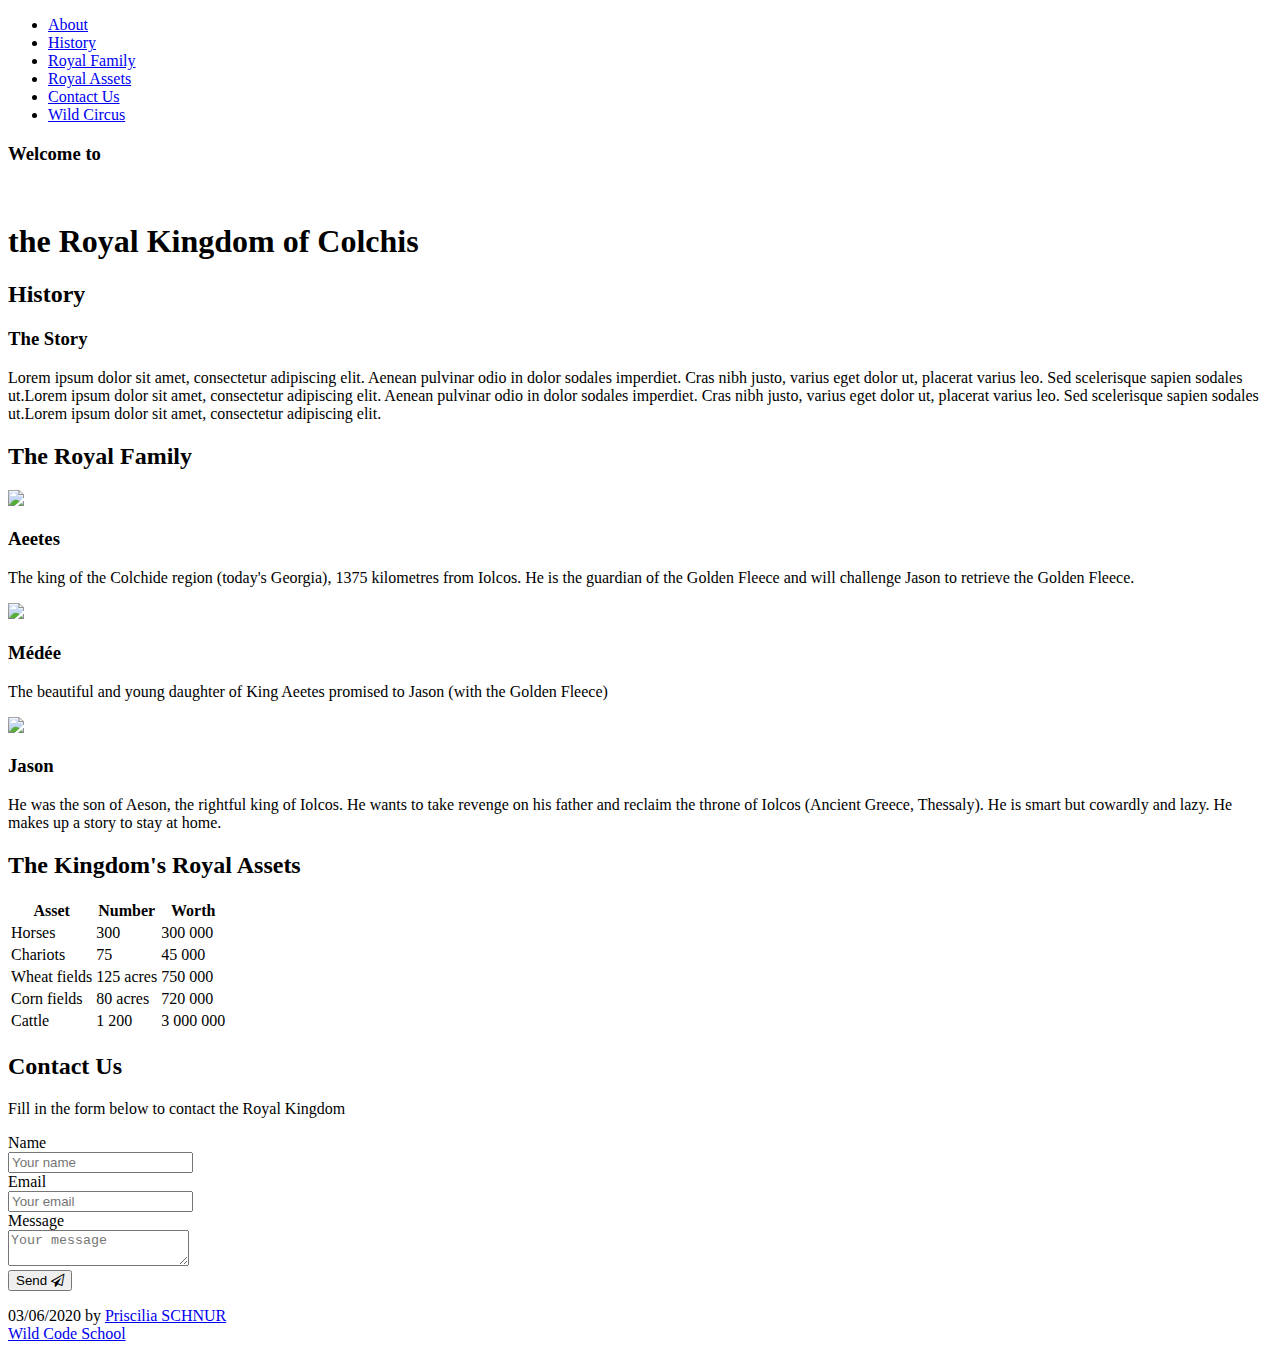
==== index.html @ 7f220eb7 "Ajout de wild circus" ====
<!DOCTYPE html>
<html>
  <head>
    <meta charset="utf-8" />
    <meta name="viewport" content="width=device-width" />
    <title>Web Development Tech Challenge</title>
    <link href="style.css" rel="stylesheet" type="text/css" />
    <link rel="stylesheet" href="https://cdnjs.cloudflare.com/ajax/libs/font-awesome/4.7.0/css/font-awesome.min.css">
      
  </head> 
  <body>
    <!--Content goes here-->
      <header>
                <!-- Mettre logo ou titre -->
                <nav>
                    <ul>
                        <li><a href="#about">About</a></li>
                        <li><a href="#history">History</a></li>
                        <li><a href="#royal-family">Royal Family</a></li>
                        <li><a href="#tableau">Royal Assets</a></li>
                        <li><a href="#contact">Contact Us</a></li>
						<li><a href="https://pschnur.github.io/wild-circus">Wild Circus</a></li>
                    </ul>
                </nav>
        </header>


      
            
    <!-- Hero Section -->
      <section id="about">
          <h3> Welcome to</h3>
          <br>
          <h1>the Royal Kingdom of Colchis </h1>
      </section>

      
      
      <section id="history">
            <h2><span>History</span></h2>
              <article >
                  <div class="overlay">
                      <h3>The Story </h3>
                      <p>Lorem ipsum dolor sit amet, consectetur adipiscing elit. Aenean pulvinar odio in dolor sodales imperdiet. Cras nibh justo, varius eget dolor ut, placerat varius leo. Sed scelerisque sapien sodales ut.Lorem ipsum dolor sit amet, consectetur adipiscing elit. Aenean pulvinar odio in dolor sodales imperdiet. Cras nibh justo, varius eget dolor ut, placerat varius leo. Sed scelerisque sapien sodales ut.Lorem ipsum dolor sit amet, consectetur adipiscing elit.</p>
                  </div>
              </article>
      </section>
      
      
      
      
    <!-- Images and text aligned next to each other -->
      <section id="royal-family">
          <h2><span>The Royal Family</span></h2>
            <div class="container">
                <div class="family-member">
                    <img src="https://i.imgur.com/FNBWXcv.jpg">
                    <h3>Aeetes</h3>
                    <p>
                        The king of the Colchide region (today's Georgia), 1375 kilometres from Iolcos. He is the guardian of the Golden Fleece and will challenge Jason to retrieve the Golden Fleece.
                    </p>
                </div>

                <div class="family-member">
                  <img src="https://i.imgur.com/UrgMurF.jpg">
                  <h3>Médée</h3>
                  <p>
                    The beautiful and young daughter of King Aeetes promised to Jason (with the Golden Fleece)
                  </p>
                </div>

                <div class="family-member">
                    <img src="https://i.imgur.com/iw87A4x.jpg">
                      <h3>Jason</h3>
                      <p>
                        He was the son of Aeson, the rightful king of Iolcos. He wants to take revenge on his father and reclaim the throne of Iolcos (Ancient Greece, Thessaly). He is smart but cowardly and lazy. He makes up a story to stay at home.
                      </p>
                </div>
            </div>
      </section>
      

      
    <!-- Kingdom's Royal Assets or Sporting Results table -->
      <section id="tableau">
        <h2><span>The Kingdom's Royal Assets</span></h2>
        <table>
            <tr>
                <th>Asset</th>
                <th>Number</th>
                <th>Worth</th>
            </tr>
            <tr>
                <td>Horses</td>
                  <td>300</td>
                  <td>300 000</td>
            </tr>
            <tr>
                  <td>Chariots</td>
                  <td>75</td>
                  <td>45 000</td>
            </tr>
            <tr>
                  <td>Wheat fields</td>
                  <td>125 acres</td>
                  <td>750 000</td>
            </tr>
            <tr>
                  <td>Corn fields</td>
                  <td>80 acres</td>
                  <td>720 000</td>
            </tr>
            <tr>
                  <td>Cattle</td>
                  <td>1 200</td>
                  <td>3 000 000</td>
            </tr>
        </table>
      </section>
      
      
    <!-- Contact the Royal Kingdom -->
        <section id="contact">
            <h2><span>Contact Us</span></h2>
                <p>Fill in the form below to contact the Royal Kingdom</p>
                
            <form id="formContact">
                
              <label for="name">Name</label><br>
              <input type="text" id="name" placeholder="Your name" />

              <br>

              <label for="email">Email</label><br>
              <input type="text" id="email" placeholder="Your email" />

              <br>

              <label for="message">Message</label><br>
              <textarea id="message" name="message" placeholder="Your message"></textarea>
                                        
                <br>
                    
                <button type="submit">
                    Send <i class="fa fa-send-o"></i>
                </button>
            </form>

        </section>
      
          <!-- Connect the Javascript file -->
        <script src="script.js"></script>
      
      
        <footer>

        <p>03/06/2020 by <a href="https://fr.linkedin.com/in/priscilia-schnur-69013ab3" target="_blank">Priscilia SCHNUR</a>
            <br/>
            <a href="https://wildcodeschool.fr/" target="_blank">Wild Code School</a></p>  
            
            <!-- lien IOI France : <a href="http://www.france-ioi.org" target="_blank">France-IOI</a> -->

        </footer>

  </body>
</html>
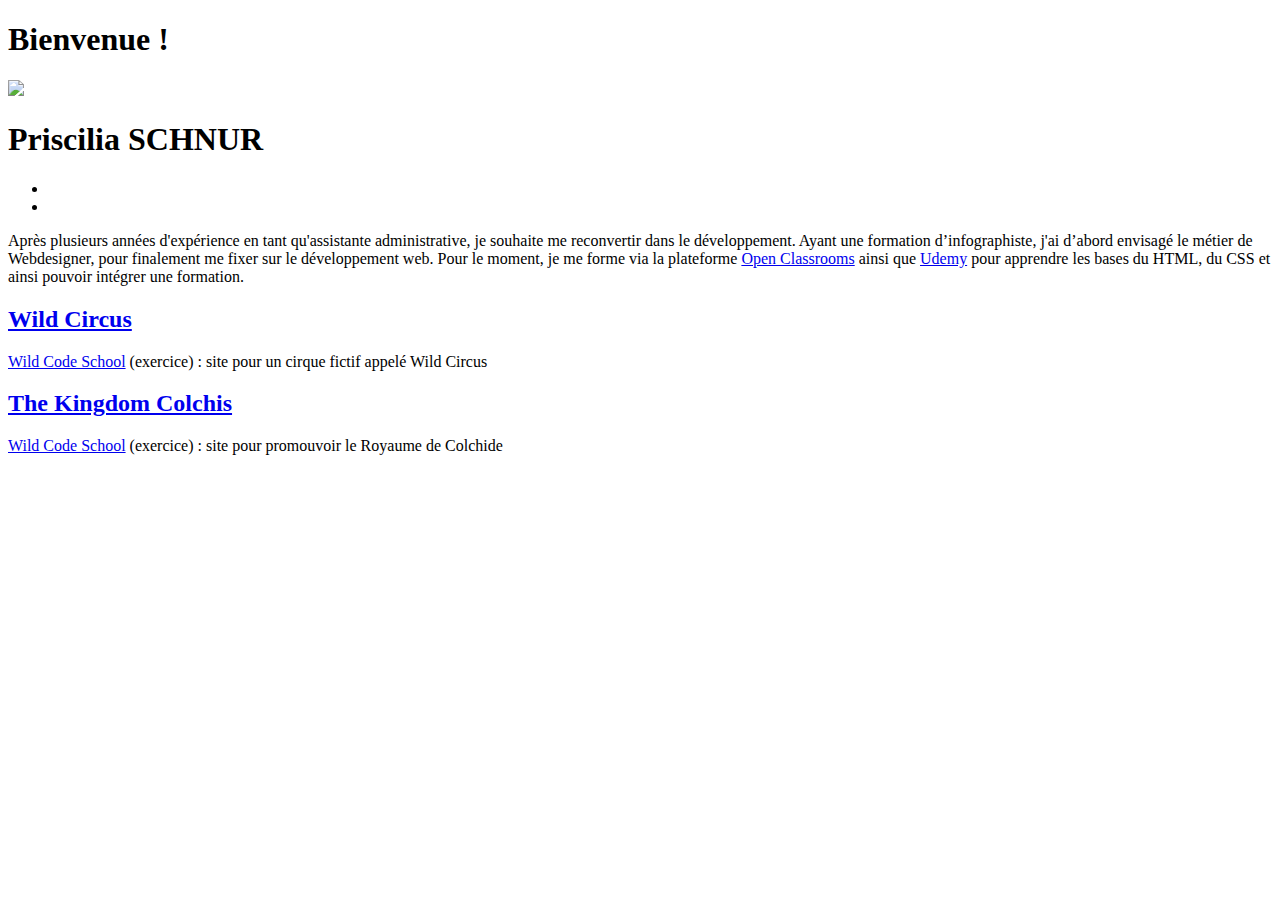
==== commit ba2ec697: "Ajout des target blank" ====
--- a/index.html
+++ b/index.html
@@ -1,166 +1,49 @@
 <!DOCTYPE html>
 <html>
-  <head>
-    <meta charset="utf-8" />
-    <meta name="viewport" content="width=device-width" />
-    <title>Web Development Tech Challenge</title>
-    <link href="style.css" rel="stylesheet" type="text/css" />
-    <link rel="stylesheet" href="https://cdnjs.cloudflare.com/ajax/libs/font-awesome/4.7.0/css/font-awesome.min.css">
-      
-  </head> 
-  <body>
-    <!--Content goes here-->
-      <header>
-                <!-- Mettre logo ou titre -->
-                <nav>
-                    <ul>
-                        <li><a href="#about">About</a></li>
-                        <li><a href="#history">History</a></li>
-                        <li><a href="#royal-family">Royal Family</a></li>
-                        <li><a href="#tableau">Royal Assets</a></li>
-                        <li><a href="#contact">Contact Us</a></li>
-						<li><a href="https://pschnur.github.io/wild-circus">Wild Circus</a></li>
-                    </ul>
-                </nav>
-        </header>
+    <head>
+		<meta charset="utf-8" />
+		<meta name="viewport" content="width=device-width" />
+		<title>Web Development Tech Challenge</title>
+		<link href="styles.css" rel="stylesheet" type="text/css" />
+		<link href="https://cdnjs.cloudflare.com/ajax/libs/font-awesome/5.12.0-2/css/all.min.css" rel="stylesheet" type="text/css" />
+    </head>
+	
+    <body>
+        <section>
+            <div class="panel image">
+                <h1>Bienvenue !</h1>
+            </div>
+        
+            <div class="panel">
+                <div class="content">
+                    <img src="img/petite-image.jpg">
+                    <h1>Priscilia SCHNUR</h1>
+                    <div class="social">
+                        <ul class="icons">
+                            <li><a href="https://github.com/PSchnur" target="_blank" class="social-icon"><i class="fab fa-github"></i></a></li>
+                            <li><a href="https://fr.linkedin.com/in/priscilia-schnur-69013ab3" target="_blank"  class="social-icon"><i class="fab fa-linkedin-in"></i></a></li>
+                        </ul>
+                    </div>
+                <p class="about">Après plusieurs années d'expérience en tant qu'assistante administrative, je souhaite me reconvertir dans le développement. Ayant une formation d’infographiste, j'ai d’abord envisagé le métier de Webdesigner, pour finalement me fixer sur le développement web. Pour le moment, je me forme via la plateforme <a href="https://openclassrooms.com/">Open Classrooms</a> ainsi que <a href="https://www.udemy.com/">Udemy</a> pour apprendre les bases du HTML, du CSS et ainsi pouvoir intégrer une formation.</p>
+                
+                <article id="wild-circus">
+                  <div class="overlay">
+                    <h2><a href="./wild-circus" target="_blank">Wild Circus</a></h2>
+                    <p><a href="https://www.wildcodeschool.com/fr-FR" target="_blank">Wild Code School</a> (exercice) : site pour un cirque fictif appelé Wild Circus</p>
+                  </div>
+                </article>
+                
+                <article id="colchis">
+                  <div class="overlay">
+                    <h2><a href="./kingdom-colchis" target="_blank">The Kingdom Colchis</a></h2>
+                    <p><a href="https://www.wildcodeschool.com/fr-FR" target="_blank">Wild Code School</a> (exercice) : site pour promouvoir le Royaume de Colchide</p>
+                  </div>
+                </article>            
+              </div>        
+            </div>
+            
+        </section>
+ 
+        
 
-
-      
-            
-    <!-- Hero Section -->
-      <section id="about">
-          <h3> Welcome to</h3>
-          <br>
-          <h1>the Royal Kingdom of Colchis </h1>
-      </section>
-
-      
-      
-      <section id="history">
-            <h2><span>History</span></h2>
-              <article >
-                  <div class="overlay">
-                      <h3>The Story </h3>
-                      <p>Lorem ipsum dolor sit amet, consectetur adipiscing elit. Aenean pulvinar odio in dolor sodales imperdiet. Cras nibh justo, varius eget dolor ut, placerat varius leo. Sed scelerisque sapien sodales ut.Lorem ipsum dolor sit amet, consectetur adipiscing elit. Aenean pulvinar odio in dolor sodales imperdiet. Cras nibh justo, varius eget dolor ut, placerat varius leo. Sed scelerisque sapien sodales ut.Lorem ipsum dolor sit amet, consectetur adipiscing elit.</p>
-                  </div>
-              </article>
-      </section>
-      
-      
-      
-      
-    <!-- Images and text aligned next to each other -->
-      <section id="royal-family">
-          <h2><span>The Royal Family</span></h2>
-            <div class="container">
-                <div class="family-member">
-                    <img src="https://i.imgur.com/FNBWXcv.jpg">
-                    <h3>Aeetes</h3>
-                    <p>
-                        The king of the Colchide region (today's Georgia), 1375 kilometres from Iolcos. He is the guardian of the Golden Fleece and will challenge Jason to retrieve the Golden Fleece.
-                    </p>
-                </div>
-
-                <div class="family-member">
-                  <img src="https://i.imgur.com/UrgMurF.jpg">
-                  <h3>Médée</h3>
-                  <p>
-                    The beautiful and young daughter of King Aeetes promised to Jason (with the Golden Fleece)
-                  </p>
-                </div>
-
-                <div class="family-member">
-                    <img src="https://i.imgur.com/iw87A4x.jpg">
-                      <h3>Jason</h3>
-                      <p>
-                        He was the son of Aeson, the rightful king of Iolcos. He wants to take revenge on his father and reclaim the throne of Iolcos (Ancient Greece, Thessaly). He is smart but cowardly and lazy. He makes up a story to stay at home.
-                      </p>
-                </div>
-            </div>
-      </section>
-      
-
-      
-    <!-- Kingdom's Royal Assets or Sporting Results table -->
-      <section id="tableau">
-        <h2><span>The Kingdom's Royal Assets</span></h2>
-        <table>
-            <tr>
-                <th>Asset</th>
-                <th>Number</th>
-                <th>Worth</th>
-            </tr>
-            <tr>
-                <td>Horses</td>
-                  <td>300</td>
-                  <td>300 000</td>
-            </tr>
-            <tr>
-                  <td>Chariots</td>
-                  <td>75</td>
-                  <td>45 000</td>
-            </tr>
-            <tr>
-                  <td>Wheat fields</td>
-                  <td>125 acres</td>
-                  <td>750 000</td>
-            </tr>
-            <tr>
-                  <td>Corn fields</td>
-                  <td>80 acres</td>
-                  <td>720 000</td>
-            </tr>
-            <tr>
-                  <td>Cattle</td>
-                  <td>1 200</td>
-                  <td>3 000 000</td>
-            </tr>
-        </table>
-      </section>
-      
-      
-    <!-- Contact the Royal Kingdom -->
-        <section id="contact">
-            <h2><span>Contact Us</span></h2>
-                <p>Fill in the form below to contact the Royal Kingdom</p>
-                
-            <form id="formContact">
-                
-              <label for="name">Name</label><br>
-              <input type="text" id="name" placeholder="Your name" />
-
-              <br>
-
-              <label for="email">Email</label><br>
-              <input type="text" id="email" placeholder="Your email" />
-
-              <br>
-
-              <label for="message">Message</label><br>
-              <textarea id="message" name="message" placeholder="Your message"></textarea>
-                                        
-                <br>
-                    
-                <button type="submit">
-                    Send <i class="fa fa-send-o"></i>
-                </button>
-            </form>
-
-        </section>
-      
-          <!-- Connect the Javascript file -->
-        <script src="script.js"></script>
-      
-      
-        <footer>
-
-        <p>03/06/2020 by <a href="https://fr.linkedin.com/in/priscilia-schnur-69013ab3" target="_blank">Priscilia SCHNUR</a>
-            <br/>
-            <a href="https://wildcodeschool.fr/" target="_blank">Wild Code School</a></p>  
-            
-            <!-- lien IOI France : <a href="http://www.france-ioi.org" target="_blank">France-IOI</a> -->
-
-        </footer>
-
-  </body>
-</html>+    </body>
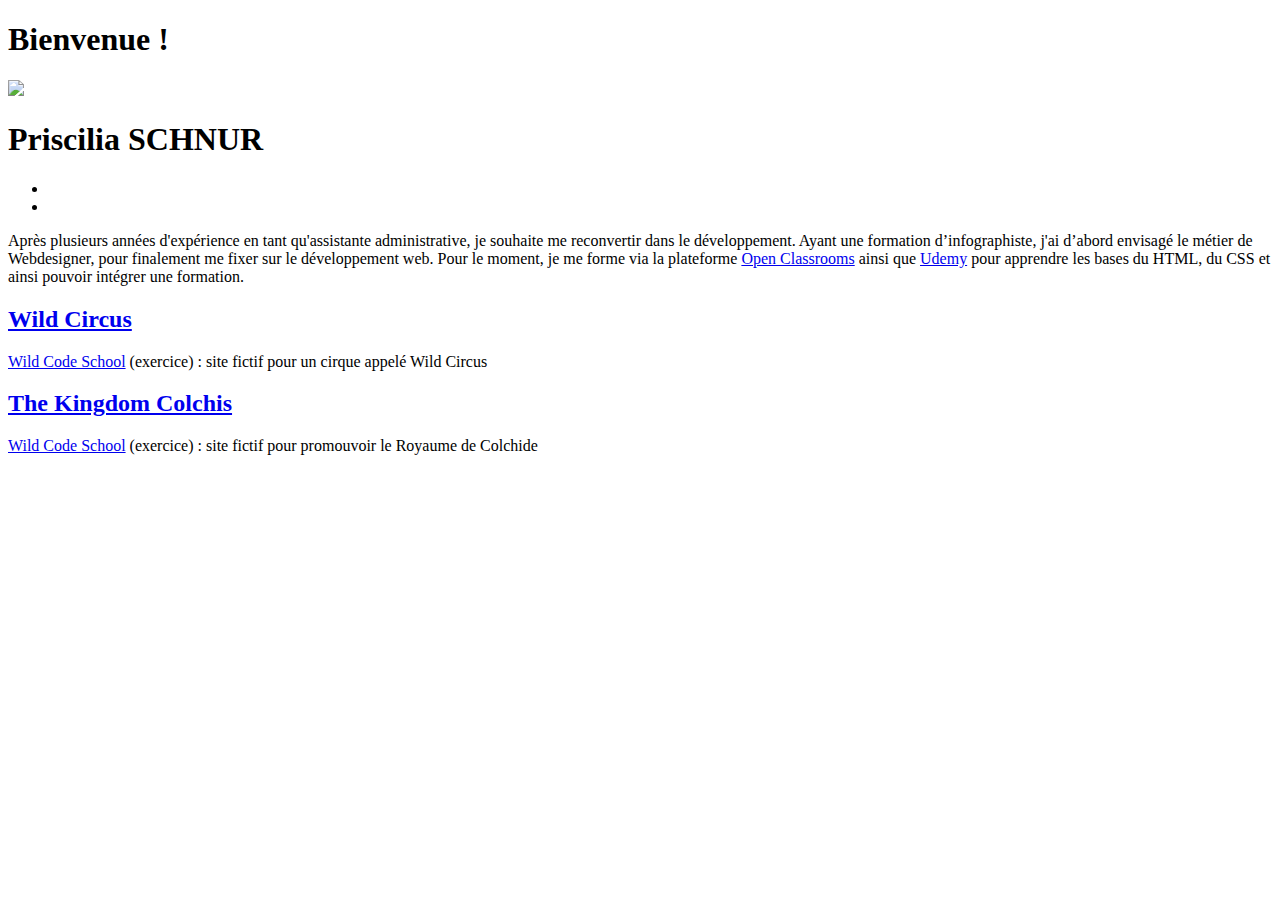
==== commit bde7f5a9: "Correctif des descriptions des sites" ====
--- a/index.html
+++ b/index.html
@@ -29,14 +29,14 @@
                 <article id="wild-circus">
                   <div class="overlay">
                     <h2><a href="./wild-circus" target="_blank">Wild Circus</a></h2>
-                    <p><a href="https://www.wildcodeschool.com/fr-FR" target="_blank">Wild Code School</a> (exercice) : site pour un cirque fictif appelé Wild Circus</p>
+                    <p><a href="https://www.wildcodeschool.com/fr-FR" target="_blank">Wild Code School</a> (exercice) : site fictif pour un cirque appelé Wild Circus</p>
                   </div>
                 </article>
                 
                 <article id="colchis">
                   <div class="overlay">
                     <h2><a href="./kingdom-colchis" target="_blank">The Kingdom Colchis</a></h2>
-                    <p><a href="https://www.wildcodeschool.com/fr-FR" target="_blank">Wild Code School</a> (exercice) : site pour promouvoir le Royaume de Colchide</p>
+                    <p><a href="https://www.wildcodeschool.com/fr-FR" target="_blank">Wild Code School</a> (exercice) : site fictif pour promouvoir le Royaume de Colchide</p>
                   </div>
                 </article>            
               </div>        
